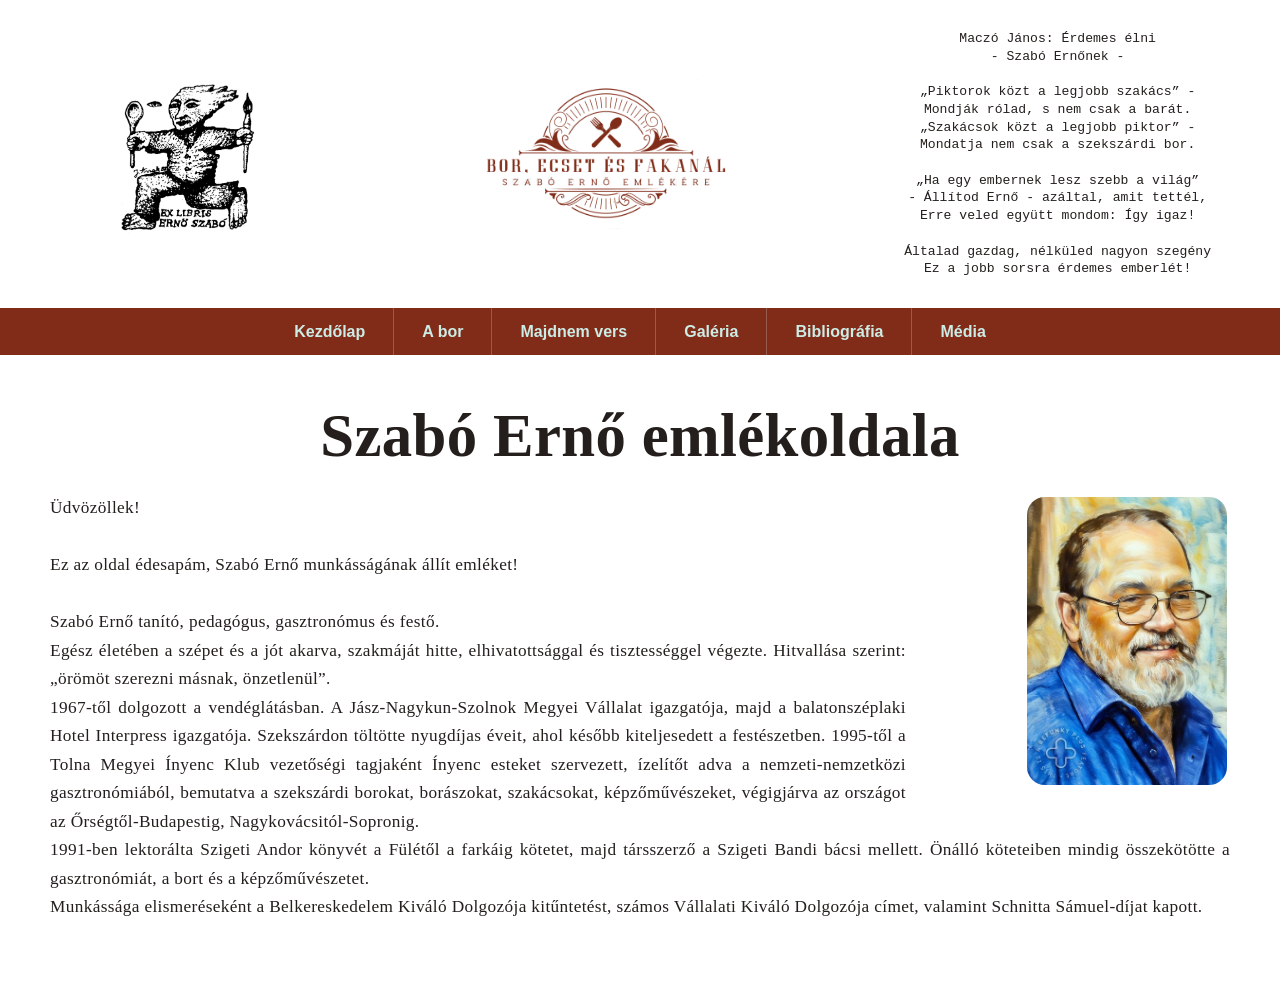
==== index.html @ bc9a1acb "Website preparation to Github Pages - php removed" ====
<!DOCTYPE html>
<html lang="hu">
<head>
<meta charset="utf-8">
<meta name="viewport" content="width=device-width, initial-scale=1">
<meta name="description" content="Szabó Ernő munkásságának emlékoldala – bor, gasztronómia, festészet és versek.">
<link rel="canonical" href="https://www.boresecset.hu/">
<link rel="stylesheet" href="styles.css">
<link rel="icon" type="image/x-icon" href="favicon.ico">
<title>Szabó Ernő emlékoldala | Bor, ecset és fakanál</title>
<!-- Google Tag Manager -->
<script>(function(w,d,s,l,i){w[l]=w[l]||[];w[l].push({'gtm.start':new Date().getTime(),event:'gtm.js'});var f=d.getElementsByTagName(s)[0],j=d.createElement(s),dl=l!='dataLayer'?'&l='+l:'';j.async=true;j.src='https://www.googletagmanager.com/gtm.js?id='+i+dl;f.parentNode.insertBefore(j,f);})(window,document,'script','dataLayer','GTM-PKW67TJ4');</script>
<!-- End Google Tag Manager -->
</head>
<body>
<!-- Google Tag Manager (noscript) --><noscript><iframe src="https://www.googletagmanager.com/ns.html?id=GTM-PKW67TJ4"
height="0" width="0" style="display:none;visibility:hidden" title="Google Tag Manager"></iframe></noscript><!-- End Google Tag Manager (noscript) --><header class="site-header"><div class="grid-container" id="header-container"><div class="portrait"><img src="images/ex_libris_erno.jpg" alt="Szabó Ernő ex librise"></div><div class="logo"><img src="images/logo.png" alt="Bor, ecset és fakanál"></div><div class="poem"><p>Maczó János: Érdemes élni<br>- Szabó Ernőnek -<br><br><q>Piktorok közt a legjobb szakács</q> -<br>Mondják rólad, s nem csak a barát.<br><q>Szakácsok közt a legjobb piktor</q> -<br>Mondatja nem csak a szekszárdi bor.<br><br><q>Ha egy embernek lesz szebb a világ</q><br>- Állítod Ernő - azáltal, amit tettél,<br>Erre veled együtt mondom: Így igaz!<br><br>Általad gazdag, nélküled nagyon szegény<br>Ez a jobb sorsra érdemes emberlét!
      </p></div></div><nav class="navbar" aria-label="Fő navigáció"><ul class="nav"><li><a href="index.html">Kezdőlap</a></li><li><a href="abor.html">A bor</a></li><li><a href="majdnemvers.html">Majdnem vers</a></li><li><a href="gallery.html">Galéria</a></li><li><a href="bibliography.html">Bibliográfia</a></li><li><a href="media.html">Média</a></li></ul></nav></header>


	<main class="text">
		<h1 class="page-title">Szabó Ernő emlékoldala</h1>
	  	<div class="FloatingBox">
		<img src="images/szabo_erno_pastel.jpg" alt="Szabó Ernő portréja" width="200">
		</div>
		<p>
		Üdvözöllek!<br>
		<br>Ez az oldal édesapám, Szabó Ernő munkásságának állít emléket!<br>
		<br>Szabó Ernő tanító, pedagógus, gasztronómus és festő.
		<br>Egész életében a szépet és a jót akarva, szakmáját hitte, elhivatottsággal és tisztességgel végezte. Hitvallása szerint: „örömöt szerezni másnak, önzetlenül”.
		<br>1967-től dolgozott a vendéglátásban. A Jász-Nagykun-Szolnok Megyei Vállalat igazgatója, majd a balatonszéplaki Hotel Interpress igazgatója. Szekszárdon töltötte nyugdíjas éveit, ahol később kiteljesedett a festészetben. 1995-től a Tolna Megyei Ínyenc Klub vezetőségi tagjaként Ínyenc esteket szervezett, ízelítőt adva a nemzeti-nemzetközi gasztronómiából, bemutatva a szekszárdi borokat, borászokat, szakácsokat, képzőművészeket, végigjárva az országot az Őrségtől-Budapestig, Nagykovácsitól-Sopronig.
		<br>1991-ben lektorálta Szigeti Andor könyvét a Fülétől a farkáig kötetet, majd társszerző a Szigeti Bandi bácsi mellett. Önálló köteteiben mindig összekötötte a gasztronómiát, a bort és a képzőművészetet.
		<br>Munkássága elismeréseként a Belkereskedelem Kiváló Dolgozója kitűntetést, számos Vállalati Kiváló Dolgozója címet, valamint Schnitta Sámuel-díjat kapott.
	</p>
  	</main>

</body>
</html>
---- styles.css ----
/* Base -------------------------------------------------------------------- */
:root {
  --content-width: 1180px;
  --page-padding: clamp(16px, 4vw, 48px);
  --accent: #812c18;
  --accent-hover: #894e41;
  --nav-text: #ccece6;
  --body-text: #241f1c;
}

* {
  box-sizing: border-box;
}

html {
  -webkit-text-size-adjust: 100%;
  text-size-adjust: 100%;
}

body {
  margin: 0;
  color: var(--body-text);
  background: #fff;
  font-family: Georgia, "Times New Roman", serif;
  overflow-x: hidden;
}

img,
svg,
video {
  display: block;
  max-width: 100%;
  height: auto;
}

img {
  border-radius: 18px;
}

iframe {
  display: block;
  max-width: 100%;
  border: 0;
}

h1,
h2,
h3,
p {
  overflow-wrap: break-word;
}

h1 {
  font-size: clamp(1.7rem, 4vw, 2.4rem);
}

h2 {
  font-size: clamp(1.2rem, 3vw, 1.55rem);
}

.h1 {
  margin-top: 0;
  font-family: "Brush Script MT", "Segoe Script", cursive;
  text-align: center;
  font-size: clamp(2.3rem, 7vw, 4rem);
}

p {
  margin: 0 0 1rem;
  line-height: 1.55;
}


.page-title {
  width: min(calc(100% - (2 * var(--page-padding))), var(--content-width));
  margin: clamp(24px, 4vw, 48px) auto clamp(12px, 2vw, 24px);
  text-align: center;
  font-family: "Brush Script MT", "Segoe Script", cursive;
  font-size: clamp(2.2rem, 6vw, 3.8rem);
  line-height: 1.1;
}

.text > .page-title {
  width: 100%;
  margin-top: 0;
}

.poem-title {
  margin: 0 0 0.65rem;
  font-size: clamp(1.2rem, 2.5vw, 1.55rem);
  line-height: 1.2;
}

.book-author,
.book-subtitle {
  text-align: center;
}

.book-author {
  margin-bottom: 0.35rem;
  font-weight: 700;
}

/* Shared layout ----------------------------------------------------------- */
.grid-container {
  display: grid;
  min-width: 0;
}

#tworows-container,
#index-container,
#gallery-container,
.text {
  width: min(calc(100% - (2 * var(--page-padding))), var(--content-width));
  margin-inline: auto;
}

#tworows-container {
  grid-template-columns: repeat(2, minmax(0, 1fr));
  gap: clamp(18px, 4vw, 48px);
  padding-block: clamp(24px, 4vw, 48px);
}

#index-container {
  grid-template-columns: repeat(2, minmax(0, 1fr));
  gap: clamp(18px, 3vw, 32px);
}

#gallery-container {
  grid-template-columns: repeat(3, minmax(0, 1fr));
  gap: clamp(16px, 2vw, 28px);
  padding-block: clamp(24px, 4vw, 48px);
  align-items: start;
}

.text {
  padding-block: clamp(24px, 4vw, 48px);
  text-align: justify;
  font-family: "American Typewriter", Georgia, serif;
  font-size: clamp(1rem, 0.96rem + 0.2vw, 1.08rem);
  letter-spacing: 0.02em;
  line-height: 1.65;
}

.text p {
  line-height: inherit;
}

/* Header ------------------------------------------------------------------ */
.site-header {
  width: 100%;
}

#header-container {
  width: min(calc(100% - (2 * var(--page-padding))), var(--content-width));
  margin-inline: auto;
  grid-template-columns: minmax(130px, 0.8fr) minmax(220px, 1.4fr) minmax(260px, 1fr);
  gap: clamp(16px, 3vw, 40px);
  align-items: center;
  padding-block: clamp(16px, 3vw, 30px);
}

.portrait,
.logo,
.poem {
  min-width: 0;
  text-align: center;
}

.portrait img {
  width: min(150px, 100%);
  margin-inline: auto;
}

.logo img {
  width: min(250px, 100%);
  margin-inline: auto;
}

.poem {
  font-family: ui-monospace, SFMono-Regular, Menlo, Monaco, Consolas, monospace;
  font-size: clamp(0.68rem, 0.55rem + 0.35vw, 0.82rem);
}

.poem p {
  margin: 0;
  line-height: 1.35;
}

/* Navigation -------------------------------------------------------------- */
.navbar {
  background: var(--accent);
}

ul.nav {
  display: flex;
  flex-wrap: wrap;
  justify-content: center;
  width: min(100%, var(--content-width));
  margin: 0 auto;
  padding: 0;
  list-style: none;
  font-family: Arial, Helvetica, sans-serif;
  font-size: 1rem;
  font-weight: 700;
}

ul.nav li {
  min-width: 0;
  border-right: 1px solid rgba(204, 236, 230, 0.25);
}

ul.nav li:last-child {
  border-right: 0;
}

ul.nav a {
  display: block;
  padding: 0.85rem clamp(14px, 2.4vw, 28px);
  color: var(--nav-text);
  text-align: center;
  text-decoration: none;
  line-height: 1.25;
}

ul.nav a:hover,
ul.nav a:focus-visible,
ul.nav li.current a {
  background: var(--accent-hover);
  outline: none;
}

/* Content elements -------------------------------------------------------- */
.leftcol,
.rightcol {
  min-width: 0;
  padding: clamp(8px, 2vw, 24px);
  align-content: center;
  text-align: center;
  font-family: "American Typewriter", Georgia, serif;
  font-size: 1rem;
}

.leftcol img,
.rightcol img {
  margin-inline: auto;
}

#vers,
.vers {
  margin: 0;
  font-family: "American Typewriter", Georgia, serif;
  font-size: 1rem;
  line-height: 1.45;
}

.indent::first-letter {
  color: var(--accent);
  font-weight: 700;
  font-size: 2.6em;
  line-height: 0.8;
}

p.quotes {
  margin-left: clamp(0px, 8vw, 100px);
  font-family: ui-monospace, SFMono-Regular, Menlo, Monaco, Consolas, monospace;
}

#subtitle {
  font-size: 0.5em;
}

.italic {
  font-style: italic;
}

.hidden_list {
  list-style: none;
}

.FloatingBox {
  float: right;
  width: min(300px, 42%);
  margin: 0 0 1rem 1.5rem;
  padding: 3px;
  font-family: ui-monospace, SFMono-Regular, Menlo, Monaco, Consolas, monospace;
  font-size: 0.95rem;
  font-weight: 700;
  text-align: right;
}

.FloatingBox img {
  margin-left: auto;
}

/* Gallery / bibliography -------------------------------------------------- */
div.gallery {
  width: 100%;
  min-width: 0;
  margin: 0;
}

div.gallery a {
  display: block;
}

div.gallery img {
  width: 100%;
  height: auto;
  transition: transform 180ms ease;
}

div.gallery:hover img,
div.gallery:focus-within img {
  transform: scale(1.02);
}

div.desc {
  padding: 0.75rem 0.25rem;
  text-align: center;
}

#gallery-container > div:not(.gallery) {
  min-width: 0;
}

#gallery-container > div:not(.gallery) img {
  width: 100%;
}

/* Media ------------------------------------------------------------------- */
#tworows-container iframe {
  width: 100%;
  aspect-ratio: 4 / 3;
  height: auto;
}

/* Legacy classes retained so old markup remains harmless ----------------- */
.container,
.wrapper,
#wrapper,
#HeaderQuote,
#header,
#teszt,
.image {
  max-width: 100%;
}

/* Tablet ------------------------------------------------------------------ */
@media (max-width: 900px) {
  #header-container {
    grid-template-columns: minmax(110px, 0.8fr) minmax(190px, 1.2fr);
  }

  .poem {
    grid-column: 1 / -1;
    max-width: 620px;
    margin-inline: auto;
  }

  #gallery-container {
    grid-template-columns: repeat(2, minmax(0, 1fr));
  }

  ul.nav a {
    padding-inline: 18px;
  }
}

/* Mobile ------------------------------------------------------------------ */
@media (max-width: 640px) {
  :root {
    --page-padding: 14px;
  }

  #header-container {
    grid-template-columns: 1fr 1.35fr;
    gap: 12px;
    align-items: center;
  }

  .portrait img {
    width: min(110px, 100%);
  }

  .logo img {
    width: min(210px, 100%);
  }

  .poem {
    display: none;
  }

  ul.nav {
    display: grid;
    grid-template-columns: repeat(2, minmax(0, 1fr));
  }

  ul.nav li {
    border-right: 1px solid rgba(204, 236, 230, 0.22);
    border-bottom: 1px solid rgba(204, 236, 230, 0.22);
  }

  ul.nav li:nth-child(even) {
    border-right: 0;
  }

  ul.nav a {
    padding: 0.82rem 0.45rem;
    font-size: 0.95rem;
  }

  #tworows-container,
  #index-container,
  #gallery-container {
    grid-template-columns: 1fr;
  }

  #tworows-container {
    gap: 8px;
  }

  #gallery-container {
    gap: 20px;
  }

  .leftcol,
  .rightcol {
    padding: 12px 4px;
  }

  .leftcol img,
  .rightcol img {
    width: min(280px, 82%) !important;
  }

  .text {
    text-align: left;
    letter-spacing: normal;
    line-height: 1.6;
  }

  .FloatingBox {
    float: none;
    width: min(100%, 300px);
    margin: 0 auto 1.5rem;
    text-align: center;
  }

  .FloatingBox img {
    margin-inline: auto;
  }

  p.quotes {
    margin-left: 0;
  }
}

@media (max-width: 380px) {
  #header-container {
    grid-template-columns: 1fr;
  }

  .portrait {
    display: none;
  }

  .logo img {
    width: min(230px, 90%);
  }

  ul.nav {
    grid-template-columns: 1fr;
  }

  ul.nav li,
  ul.nav li:nth-child(even) {
    border-right: 0;
  }
}
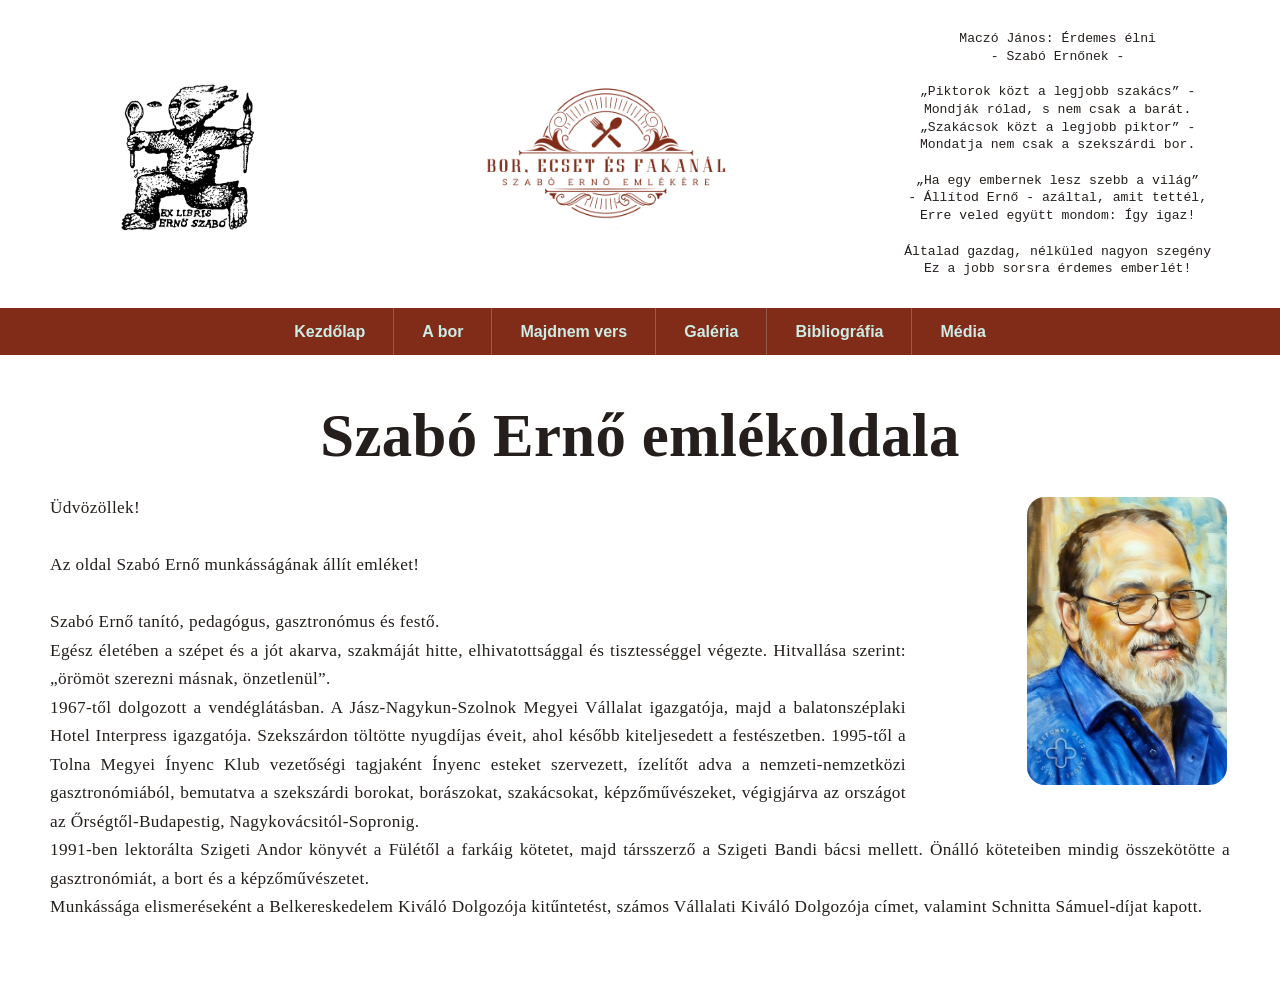
==== commit 19712c33: "minor text change" ====
--- a/index.html
+++ b/index.html
@@ -25,7 +25,7 @@
 		</div>
 		<p>
 		Üdvözöllek!<br>
-		<br>Ez az oldal édesapám, Szabó Ernő munkásságának állít emléket!<br>
+		<br>Az oldal Szabó Ernő munkásságának állít emléket!<br>
 		<br>Szabó Ernő tanító, pedagógus, gasztronómus és festő.
 		<br>Egész életében a szépet és a jót akarva, szakmáját hitte, elhivatottsággal és tisztességgel végezte. Hitvallása szerint: „örömöt szerezni másnak, önzetlenül”.
 		<br>1967-től dolgozott a vendéglátásban. A Jász-Nagykun-Szolnok Megyei Vállalat igazgatója, majd a balatonszéplaki Hotel Interpress igazgatója. Szekszárdon töltötte nyugdíjas éveit, ahol később kiteljesedett a festészetben. 1995-től a Tolna Megyei Ínyenc Klub vezetőségi tagjaként Ínyenc esteket szervezett, ízelítőt adva a nemzeti-nemzetközi gasztronómiából, bemutatva a szekszárdi borokat, borászokat, szakácsokat, képzőművészeket, végigjárva az országot az Őrségtől-Budapestig, Nagykovácsitól-Sopronig.
